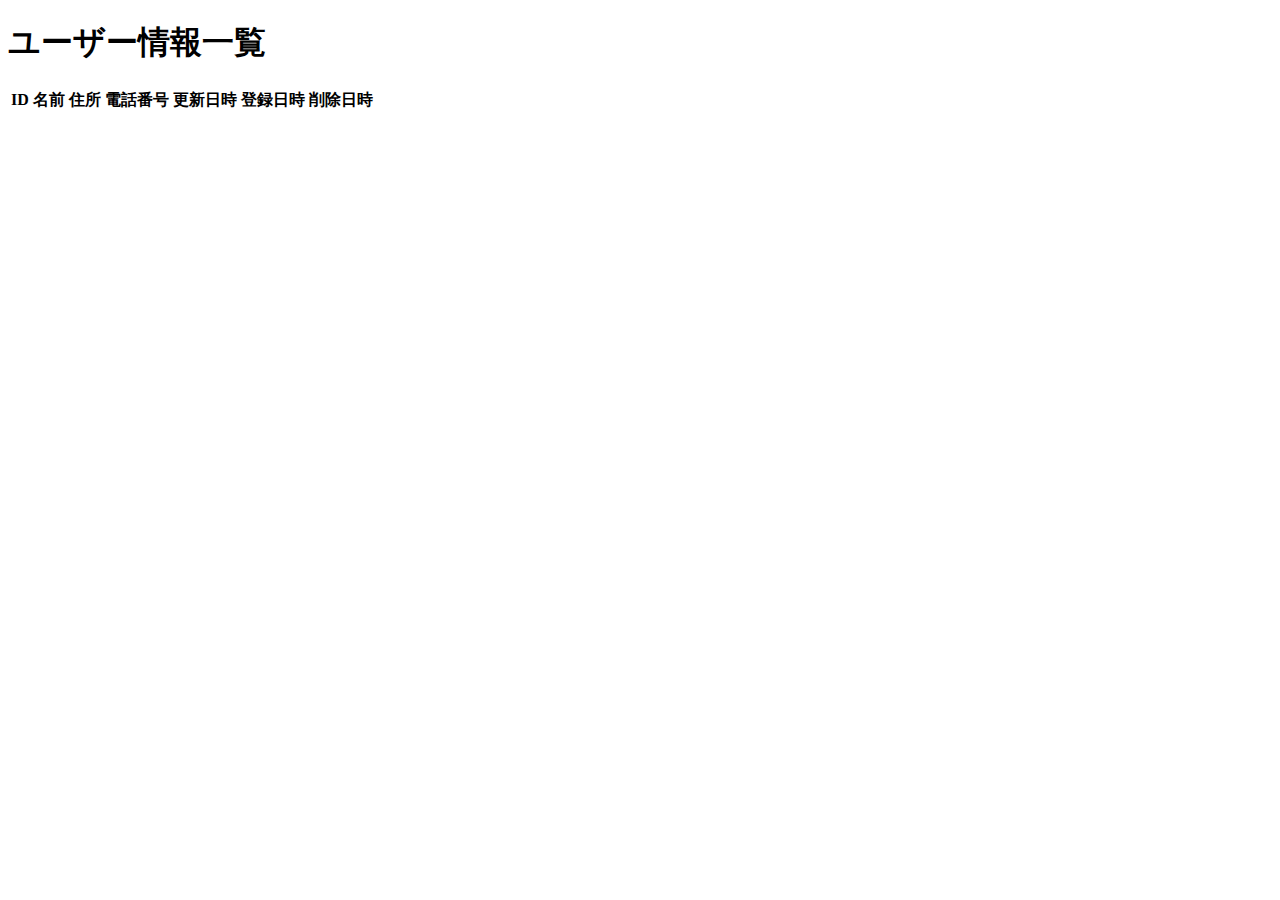
==== trainingspringb/src/main/resources/templates/user/list.html @ 8edb51b9 "遅ればせながらgitプッシュできる環境作成に成功しました" ====
<!DOCTYPE html>
<html xmlns="http://www.w3.org/1999/xhtml"xmlns:th="http://www.thymeleaf.org">
<head>
<title>ユーザー情報一覧</title>
<link href="/css/list.css" rel="stylesheet"></link>
<meta charset="utf-8" />
</head>
<body>
    <h1>ユーザー情報一覧</h1>
    <table>
        <thead>
            <tr>
                <th>ID</th>
                <th>名前</th>
                <th>住所</th>
                <th>電話番号</th>
                <th>更新日時</th>
                <th>登録日時</th>
                <th>削除日時</th>
            </tr>
        </thead>
        <tbody>
            <tr th:each="user : ${userlist}" th:object="${user}">
                <td class="center" th:text="*{id}"></td>
                <td th:text="*{name}"></td>
                <td th:text="*{address}"></td>
                <td class="center" th:text="*{phone}"></td>
                <td class="center" th:text="${#dates.format(user.updateDate, 'yyyy/MM/dd')}"></td>
                <td class="center" th:text="${#dates.format(user.createDate, 'yyyy/MM/dd')}"></td>
                <td class="center" th:text="${#dates.format(user.deleteDate, 'yyyy/MM/dd')}"></td>
            </tr>
        </tbody>
    </table>
</body>
</html>
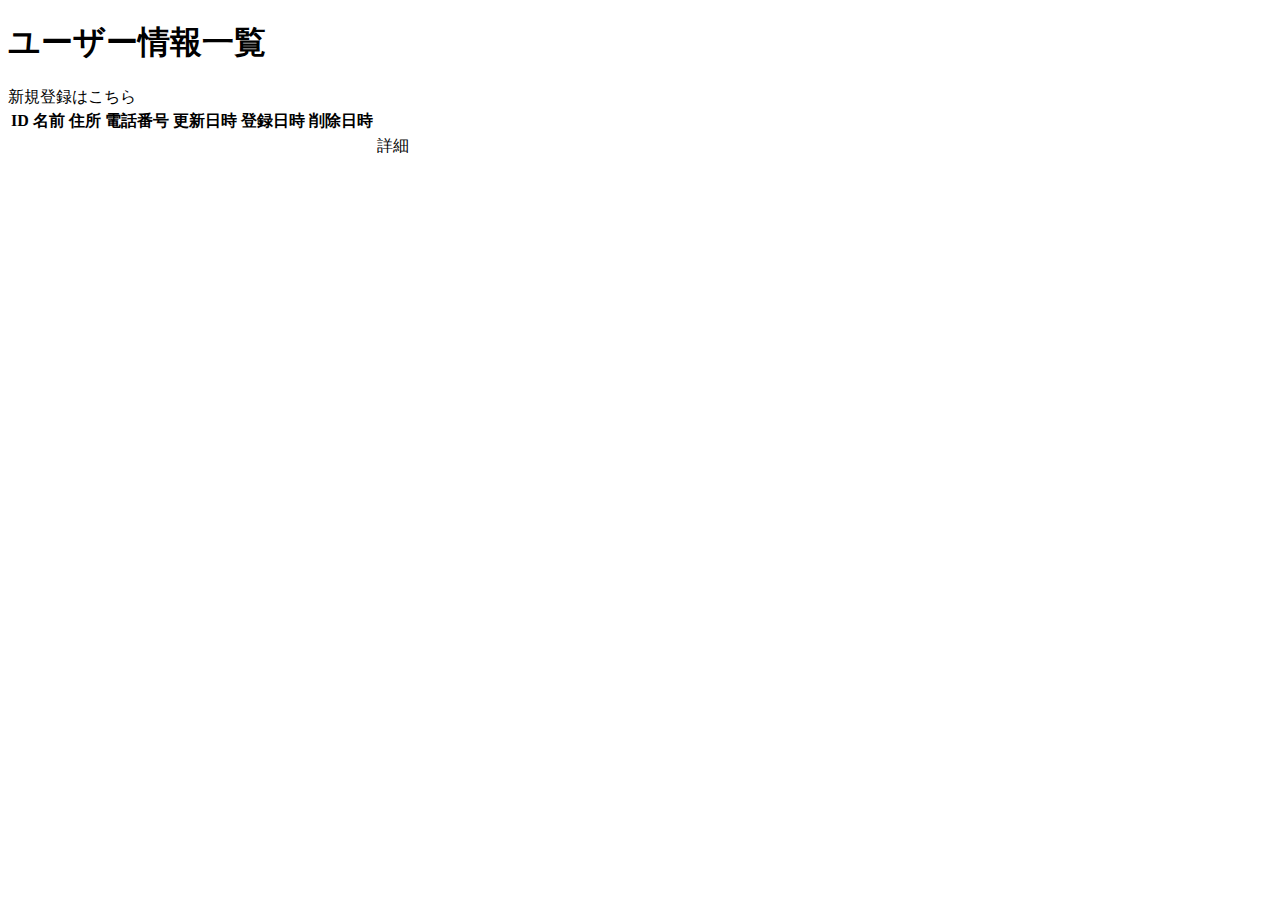
==== commit d5da0353: "ステップ5です。" ====
--- a/trainingspringb/src/main/resources/templates/user/list.html
+++ b/trainingspringb/src/main/resources/templates/user/list.html
@@ -1,35 +1,38 @@
 <!DOCTYPE html>
-<html xmlns="http://www.w3.org/1999/xhtml"xmlns:th="http://www.thymeleaf.org">
-<head>
-<title>ユーザー情報一覧</title>
-<link href="/css/list.css" rel="stylesheet"></link>
-<meta charset="utf-8" />
-</head>
+<html xmlns="http://www.w3.org/1999/xhtml" xmlns:th="http://www.thymeleaf.org">
+<head th:replace="common/head :: head_fragment(title = 'ユーザー情報一覧', scripts = ~{::script}, links = ~{::link})"></head>
 <body>
+  <div class="container">
     <h1>ユーザー情報一覧</h1>
-    <table>
-        <thead>
-            <tr>
-                <th>ID</th>
-                <th>名前</th>
-                <th>住所</th>
-                <th>電話番号</th>
-                <th>更新日時</th>
-                <th>登録日時</th>
-                <th>削除日時</th>
-            </tr>
-        </thead>
-        <tbody>
-            <tr th:each="user : ${userlist}" th:object="${user}">
-                <td class="center" th:text="*{id}"></td>
-                <td th:text="*{name}"></td>
-                <td th:text="*{address}"></td>
-                <td class="center" th:text="*{phone}"></td>
-                <td class="center" th:text="${#dates.format(user.updateDate, 'yyyy/MM/dd')}"></td>
-                <td class="center" th:text="${#dates.format(user.createDate, 'yyyy/MM/dd')}"></td>
-                <td class="center" th:text="${#dates.format(user.deleteDate, 'yyyy/MM/dd')}"></td>
-            </tr>
-        </tbody>
+    <div class="float-end">
+      <a th:href="@{/user/add}" class="btn btn-primary">新規登録はこちら</a>
+    </div>
+    <table class="table table-striped">
+      <thead>
+        <tr>
+          <th>ID</th>
+          <th>名前</th>
+          <th>住所</th>
+          <th>電話番号</th>
+          <th>更新日時</th>
+          <th>登録日時</th>
+          <th>削除日時</th>
+          <th></th>
+        </tr>
+      </thead>
+      <tbody>
+        <tr th:each="user : ${userlist}" th:object="${user}" class="align-middle">
+          <td th:text="*{id}"></td>
+          <td th:text="*{name}"></td>
+          <td th:text="*{address}"></td>
+          <td th:text="*{phone}"></td>
+          <td th:text="${#dates.format(user.updateDate, 'yyyy/MM/dd')}"></td>
+          <td th:text="${#dates.format(user.createDate, 'yyyy/MM/dd')}"></td>
+          <td th:text="${#dates.format(user.deleteDate, 'yyyy/MM/dd')}"></td>
+          <td><a th:href="@{/user/{id}(id=*{id})}" class="btn btn-secondary">詳細</a></td>
+        </tr>
+      </tbody>
     </table>
+  </div>
 </body>
 </html>